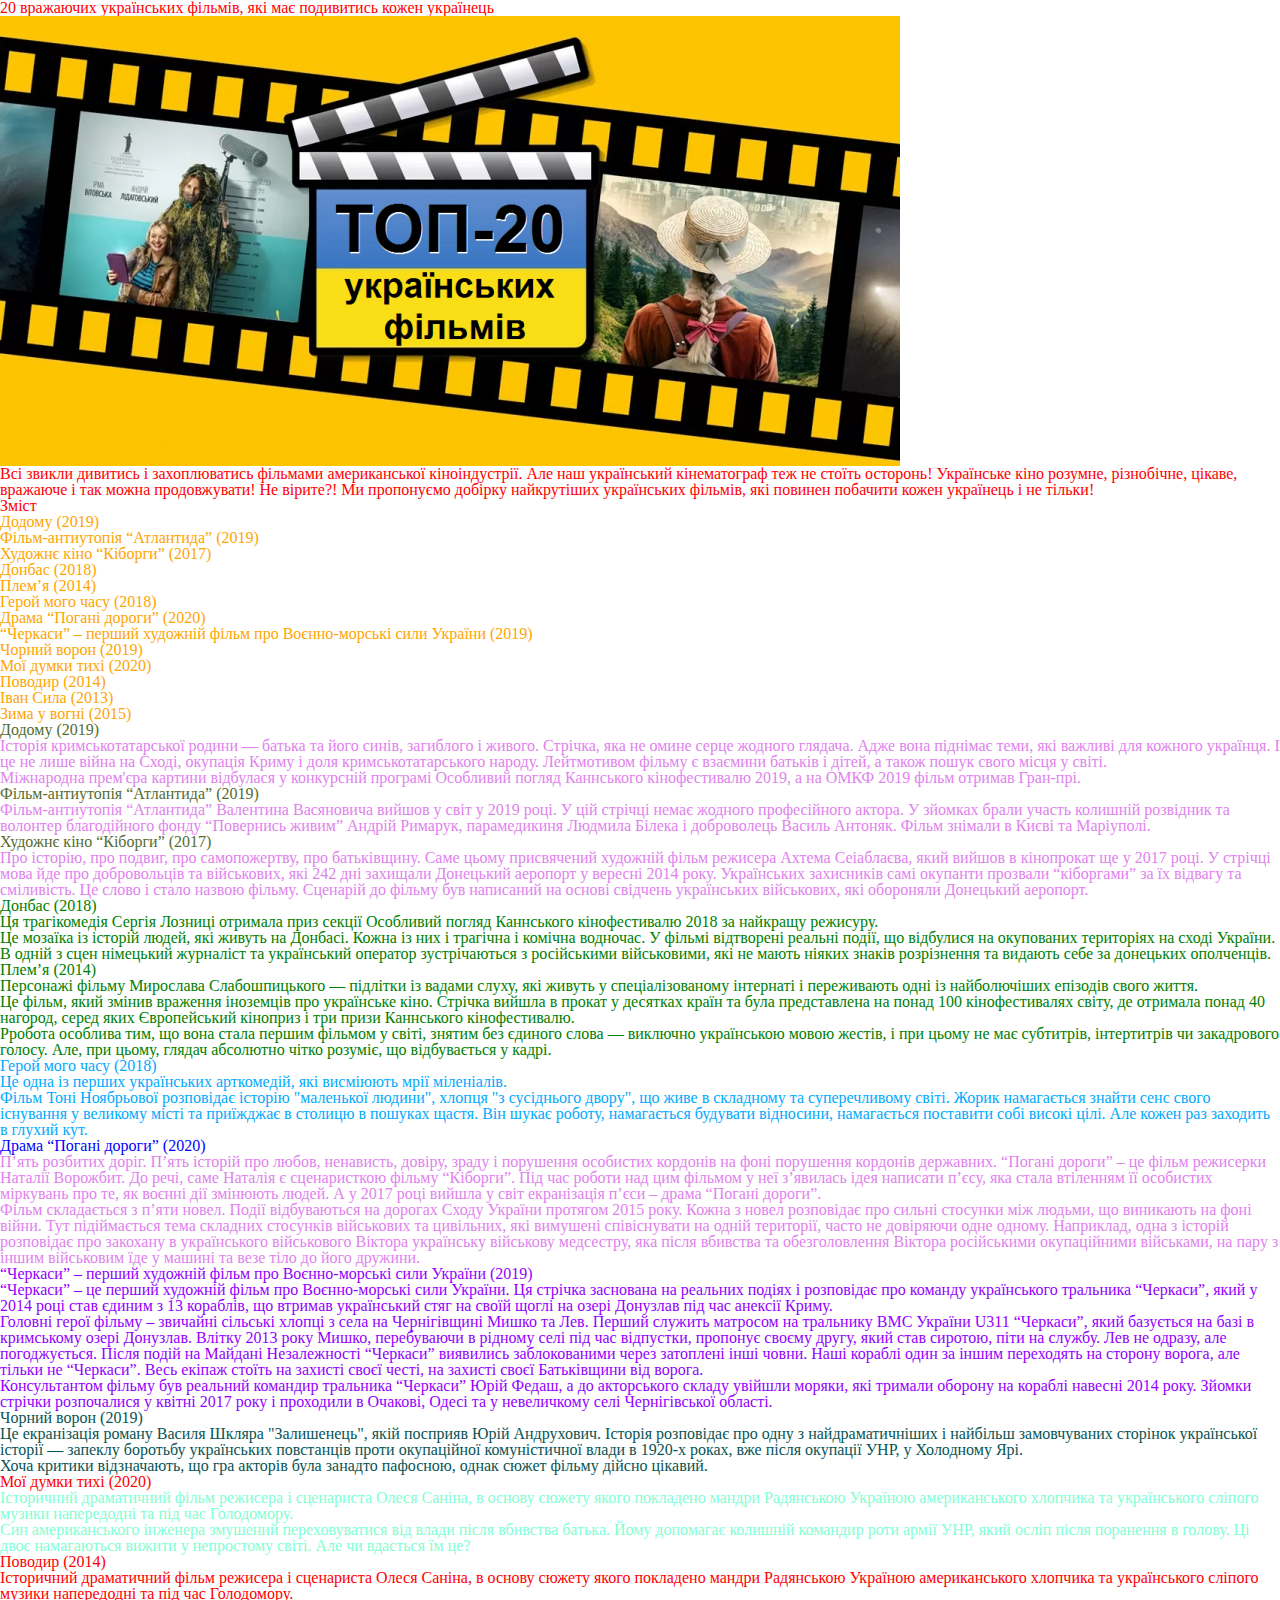
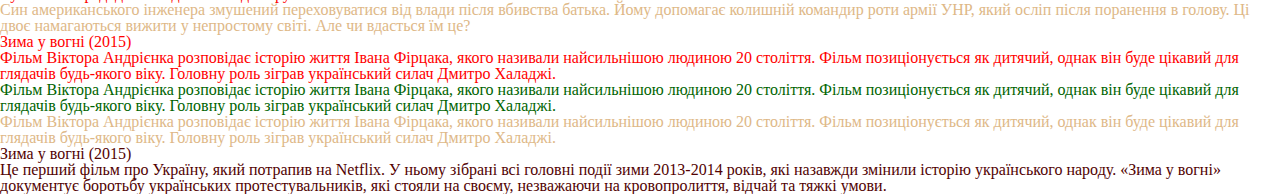
==== lesson_3/index.html @ 31a7c213 "Add files via upload" ====
<!DOCTYPE html>
<html lang="uk">

<head>
	<meta charset="UTF-8">
	<meta name="viewport" content="width=device-width, initial-scale=1.0">
	<link rel="stylesheet" href="css/style.css">
	<title>lesson_3</title>
</head>

<body>
	<header>
		<div>
			<h1>20 вражаючих українських фільмів, які має подивитись кожен українець</h1>
			<img src="img/01.png" alt="ukrainian_films">
			<p>
				Всі звикли дивитись і захоплюватись фільмами американської кіноіндустрії. Але наш український кінематограф
				теж
				не стоїть осторонь! Українське кіно розумне, різнобічне, цікаве, вражаюче і так можна продовжувати!
				Не вірите?! Ми пропонуємо добірку найкрутіших українських фільмів, які повинен побачити кожен українець і не
				тільки!
			</p>
		</div>
	</header>

	<main>
		<div>
			<h2>Зміст</h2>
			<ul>
				<li>
					<a href="#home">Додому (2019)</a>
				</li>
				<li>
					<a href="#atlantis">Фільм-антиутопія “Атлантида” (2019)</a>
				</li>
				<li>
					<a href="#cyborgs">Художнє кіно “Кіборги” (2017)</a>
				</li>
				<li>
					<a href="#donbas">Донбас (2018)</a>
				</li>
				<li>
					<a href="#tribe">Плем’я (2014)</a>
				</li>
				<li>
					<a href="#hero">Герой мого часу (2018)</a>
				</li>
				<li>
					<a href="#bad_roads">Драма “Погані дороги” (2020)</a>
				</li>
				<li>
					<a href="#cherkasy">“Черкаси” – перший художній фільм про Воєнно-морські сили України (2019)</a>
				</li>
				<li>
					<a href="#black_raven">Чорний ворон (2019)</a>
				</li>
				<li>
					<a href="#thoughts">Мої думки тихі (2020)</a>
				</li>
				<li>
					<a href="#guide">Поводир (2014)</a>
				</li>
				<li>
					<a href="#ivan">Іван Сила (2013)</a>
				</li>
				<li>
					<a href="#winter">Зима у вогні (2015)</a>
				</li>
			</ul>
		</div>
		<div class="text" id="home">
			<h3>Додому (2019)</h3>
			<p>
				Історія кримськотатарської родини — батька та його синів, загиблого і живого. Стрічка, яка не омине серце
				жодного глядача. Адже вона піднімає теми, які важливі для кожного українця. І це не лише війна на Сході,
				окупація Криму і доля кримськотатарського народу. Лейтмотивом фільму є взаємини батьків і дітей, а також
				пошук свого місця у світі.
			</p>
			<p>
				Міжнародна прем'єра картини відбулася у конкурсній програмі Особливий погляд Каннського кінофестивалю 2019,
				а на ОМКФ 2019 фільм отримав Гран-прі.
			</p>
		</div>
		<div class="text" id="atlantis">
			<h3>Фільм-антиутопія “Атлантида” (2019)</h3>
			<p>
				Фільм-антиутопія “Атлантида” Валентина Васяновича вийшов у світ у 2019 році. У цій стрічці немає жодного
				професійного актора. У зйомках брали участь колишній розвідник та волонтер благодійного фонду “Повернись
				живим” Андрій Римарук, парамедикиня Людмила Білека і доброволець Василь Антоняк. Фільм знімали в Києві та
				Маріуполі.
			</p>
		</div>
		<div class="text" id="cyborgs">
			<h3>Художнє кіно “Кіборги” (2017)</h3>
			<p>
				Про історію, про подвиг, про самопожертву, про батьківщину. Саме цьому присвячений художній фільм
				режисера
				Ахтема Сеіаблаєва, який вийшов в кінопрокат ще у 2017 році. У стрічці мова йде про добровольців та
				військових, які 242 дні захищали Донецький аеропорт у вересні 2014 року. Українських захисників самі
				окупанти прозвали “кіборгами” за їх відвагу та сміливість. Це слово і стало назвою фільму. Сценарій до
				фільму був написаний на основі свідчень українських військових, які обороняли Донецький аеропорт.
			</p>
		</div>
		<div id="donbas">
			<h3>Донбас (2018)</h3>
			<p>
				Ця трагікомедія Сергія Лозниці отримала приз секції Особливий погляд Каннського кінофестивалю 2018 за
				найкращу режисуру.
			</p>
			<p>
				Це мозаїка із історій людей, які живуть на Донбасі. Кожна із них і трагічна і комічна водночас. У фільмі
				відтворені реальні події, що відбулися на окупованих територіях на сході України. В одній з сцен
				німецький
				журналіст та український оператор зустрічаються з російськими військовими, які не мають ніяких знаків
				розрізнення та видають себе за донецьких ополченців.
			</p>
		</div>
		<div id="tribe">
			<h3>Плем’я (2014)</h3>
			<p>
				Персонажі фільму Мирослава Слабошпицького — підлітки із вадами слуху, які живуть у спеціалізованому
				інтернаті і переживають одні із найболючіших епізодів свого життя.
			</p>
			<p>
				Це фільм, який змінив враження іноземців про українське кіно. Стрічка вийшла в прокат у десятках країн та
				була представлена на понад 100 кінофестивалях світу, де отримала понад 40 нагород, серед яких
				Європейський
				кіноприз і три призи Каннського кінофестивалю.
			</p>
			<p>
				Рробота особлива тим, що вона стала першим фільмом у світі, знятим без єдиного слова — виключно
				українською
				мовою жестів, і при цьому не має субтитрів, інтертитрів чи закадрового голосу. Але, при цьому, глядач
				абсолютно чітко розуміє, що відбувається у кадрі.
			</p>
		</div>
		<div class="combinations" id="hero">
			<h3>Герой мого часу (2018)</h3>
			<p>
				Це одна із перших українських арткомедій, які висміюють мрії міленіалів.
			</p>
			<p>
				Фільм Тоні Ноябрьової розповідає історію "маленької людини", хлопця "з сусіднього двору", що живе в
				складному та суперечливому світі. Жорик намагається знайти сенс свого існування у великому місті та
				приїжджає в столицю в пошуках щастя. Він шукає роботу, намагається будувати відносини, намагається
				поставити
				собі високі цілі. Але кожен раз заходить в глухий кут.
			</p>
		</div>
		<div class="lesson text" id="bad_roads">
			<h3> Драма “Погані дороги” (2020)</h3>
			<p>
				П’ять розбитих доріг. П’ять історій про любов, ненависть, довіру, зраду і порушення особистих кордонів на
				фоні порушення кордонів державних. “Погані дороги” – це фільм режисерки Наталії Ворожбит. До речі, саме
				Наталія є сценаристкою фільму “Кіборги”. Під час роботи над цим фільмом у неї з’явилась ідея написати
				п’єсу,
				яка стала втіленням її особистих міркувань про те, як воєнні дії змінюють людей. А у 2017 році вийшла у
				світ
				екранізація п’єси – драма “Погані дороги”.
			</p>
			<p>
				Фільм складається з п’яти новел. Події відбуваються на дорогах Сходу України протягом 2015 року. Кожна з
				новел розповідає про сильні стосунки між людьми, що виникають на фоні війни. Тут підіймається тема
				складних
				стосунків військових та цивільних, які вимушені співіснувати на одній території, часто не довіряючи одне
				одному. Наприклад, одна з історій розповідає про закохану в українського військового Віктора українську
				військову медсестру, яка після вбивства та обезголовлення Віктора російськими окупаційними військами, на
				пару з іншим військовим їде у машині та везе тіло до його дружини.
			</p>
		</div>
		<div class="text" id="cherkasy">
			<h3 class="lesson">“Черкаси” – перший художній фільм про Воєнно-морські сили України (2019)</h3>
			<p class="lesson">
				“Черкаси” – це перший художній фільм про Воєнно-морські сили України. Ця стрічка заснована на реальних
				подіях і розповідає про команду українського тральника “Черкаси”, який у 2014 році став єдиним з 13
				кораблів, що втримав український стяг на своїй щоглі на озері Донузлав під час анексії Криму.
			</p>
			<p class="lesson">
				Головні герої фільму – звичайні сільські хлопці з села на Чернігівщині Мишко та Лев. Перший служить
				матросом
				на тральнику ВМС України U311 “Черкаси”, який базується на базі в кримському озері Донузлав. Влітку 2013
				року Мишко, перебуваючи в рідному селі під час відпустки, пропонує своєму другу, який став сиротою, піти
				на
				службу. Лев не одразу, але погоджується. Після подій на Майдані Незалежності “Черкаси” виявились
				заблокованими через затоплені інші човни. Наші кораблі один за іншим переходять на сторону ворога, але
				тільки не “Черкаси”. Весь екіпаж стоїть на захисті своєї честі, на захисті своєї Батьківщини від ворога.
			</p>
			<p class="lesson">
				Консультантом фільму був реальний командир тральника “Черкаси” Юрій Федаш, а до акторського складу
				увійшли
				моряки, які тримали оборону на кораблі навесні 2014 року. Зйомки стрічки розпочалися у квітні 2017 року і
				проходили в Очакові, Одесі та у невеличкому селі Чернігівської області.
			</p>
		</div>
		<div class="star" id="black_raven">
			<h3>Чорний ворон (2019)</h3>
			<p>
				Це екранізація роману Василя Шкляра "Залишенець", якій посприяв Юрій Андрухович. Історія розповідає про
				одну
				з найдраматичніших і найбільш замовчуваних сторінок української історії — запеклу боротьбу українських
				повстанців проти окупаційної комуністичної влади в 1920-х роках, вже після окупації УНР, у Холодному Ярі.
			</p>
			<p>
				Хоча критики відзначають, що гра акторів була занадто пафосною, однак сюжет фільму дійсно цікавий.
			</p>
		</div>
		<div class="point" id="thoughts">
			<h3>Мої думки тихі (2020)</h3>
			<p>
				Історичний драматичний фільм режисера і сценариста Олеся Саніна, в основу сюжету якого покладено мандри
				Радянською Україною американського хлопчика та українського сліпого музики напередодні та під час
				Голодомору.
			</p>
			<p>
				Син американського інженера змушений переховуватися від влади після вбивства батька. Йому допомагає
				колишній
				командир роти армії УНР, який осліп після поранення в голову. Ці двоє намагаються вижити у непростому
				світі.
				Але чи вдасться їм це?
			</p>
		</div>
		<div class="circle" id="guide">
			<h3>Поводир (2014)</h3>
			<p>
				Історичний драматичний фільм режисера і сценариста Олеся Саніна, в основу сюжету якого покладено мандри
				Радянською Україною американського хлопчика та українського сліпого музики напередодні та під час
				Голодомору.
			</p>
		</div>
		<p>
			Син американського інженера змушений переховуватися від влади після вбивства батька. Йому допомагає колишній
			командир роти армії УНР, який осліп після поранення в голову. Ці двоє намагаються вижити у непростому світі.
			Але чи вдасться їм це?
		</p>
		</div>
		<div class="cube" id="ivan">
			<h3>Зима у вогні (2015)</h3>
			<p>
				Фільм Віктора Андрієнка розповідає історію життя Івана Фірцака, якого називали найсильнішою людиною 20
				століття. Фільм позиціонується як дитячий, однак він буде цікавий для глядачів будь-якого віку. Головну роль
				зіграв український силач Дмитро Халаджі.
			</p>
		</div>
		<p>
			Фільм Віктора Андрієнка розповідає історію життя Івана Фірцака, якого називали найсильнішою людиною 20
			століття. Фільм позиціонується як дитячий, однак він буде цікавий для глядачів будь-якого віку. Головну роль
			зіграв український силач Дмитро Халаджі.
		</p>
		<p>
			Фільм Віктора Андрієнка розповідає історію життя Івана Фірцака, якого називали найсильнішою людиною 20
			століття. Фільм позиціонується як дитячий, однак він буде цікавий для глядачів будь-якого віку. Головну роль
			зіграв український силач Дмитро Халаджі.
		</p>
		<div class="__container" id="winter">
			<h3>Зима у вогні (2015)</h3>
			<p>
				Це перший фільм про Україну, який потрапив на Netflix. У ньому зібрані всі головні події зими 2013-2014
				років, які назавжди змінили історію українського народу. «Зима у вогні» документує боротьбу українських
				протестувальників, які стояли на своєму, незважаючи на кровопролиття, відчай та тяжкі умови.
			</p>
		</div>
	</main>


</body>

</html>
---- lesson_3/css/style.css ----
@import url(reset.css);

div {
	color: red;
}

a {
	color: orange ;
}

.text {
	color: yellow;
}

#donbas,
#tribe
{
	color: green;
}

div.combinations {
	color: rgb(0, 170, 255);
}

.lesson.text {
	color: blue;
}

.lesson,
.text {
	color: darkolivegreen;
}

.text p {
	color: rgb(225, 130, 238);
}

.text .lesson {
	color: rgb(149, 0, 255);
}

.star * {
	color: rgb(8, 84, 84);
}

.point > p {
	color: aquamarine;
}

.circle ~ p {
	color: burlywood;
}

.cube + p {
	color: darkgreen;
}

[class*="__container"] {
	color: rgb(82, 2, 2);
}
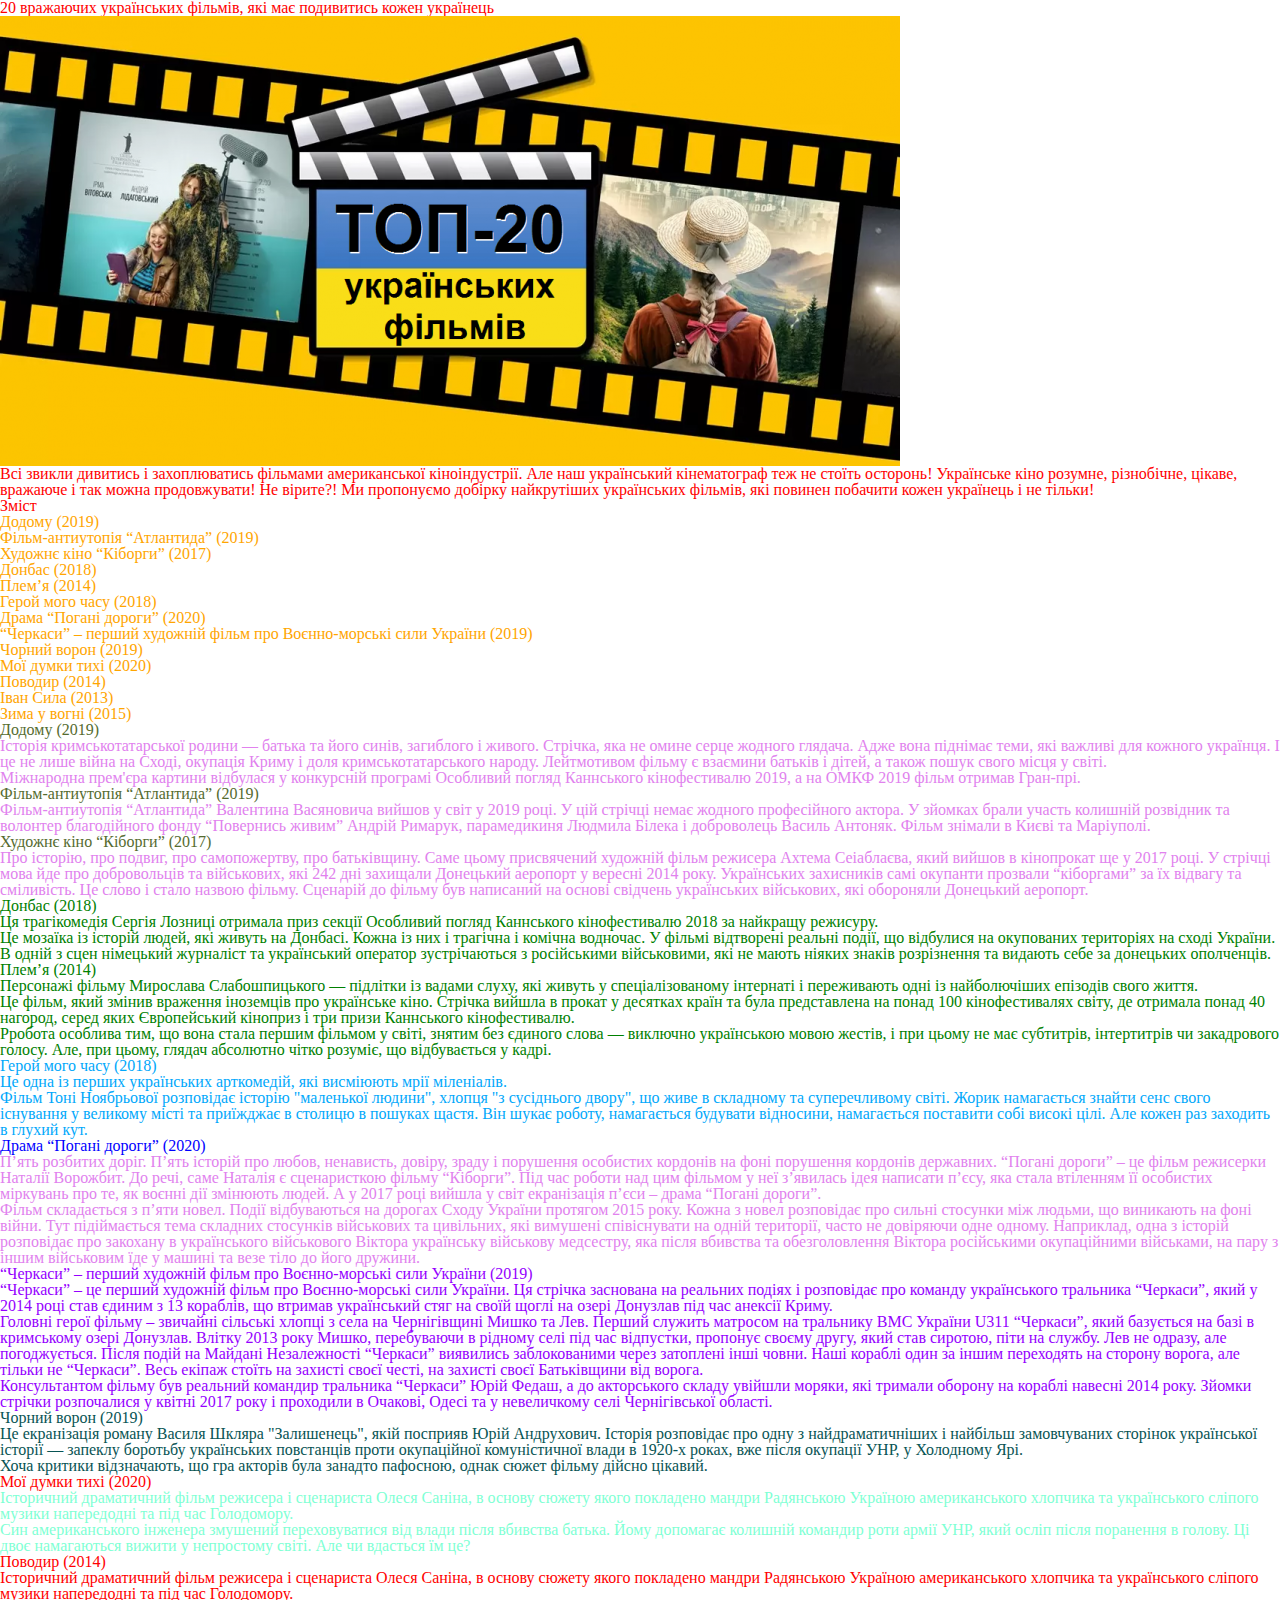
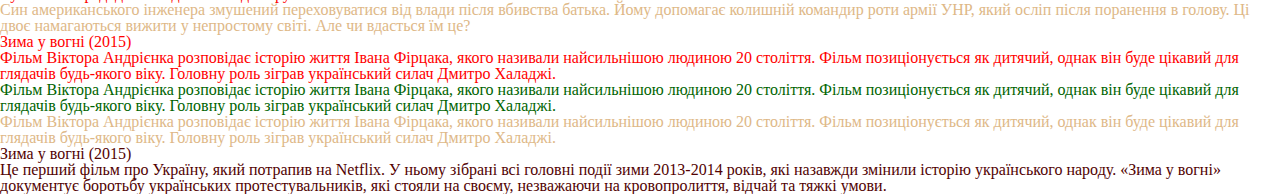
==== commit 2ced8d1b: "Add files via upload" ====
--- a/lesson_3/index.html
+++ b/lesson_3/index.html
@@ -134,7 +134,7 @@
 				абсолютно чітко розуміє, що відбувається у кадрі.
 			</p>
 		</div>
-		<div class="combinations" id="hero">
+		<div class="text_2" id="hero">
 			<h3>Герой мого часу (2018)</h3>
 			<p>
 				Це одна із перших українських арткомедій, які висміюють мрії міленіалів.
@@ -232,7 +232,6 @@
 			командир роти армії УНР, який осліп після поранення в голову. Ці двоє намагаються вижити у непростому світі.
 			Але чи вдасться їм це?
 		</p>
-		</div>
 		<div class="cube" id="ivan">
 			<h3>Зима у вогні (2015)</h3>
 			<p>
--- a/lesson_3/css/style.css
+++ b/lesson_3/css/style.css
@@ -18,8 +18,8 @@
 	color: green;
 }
 
-div.combinations {
-	color: rgb(0, 170, 255);
+div.text_2 {
+	color: rgb(1, 168, 251);
 }
 
 .lesson.text {
